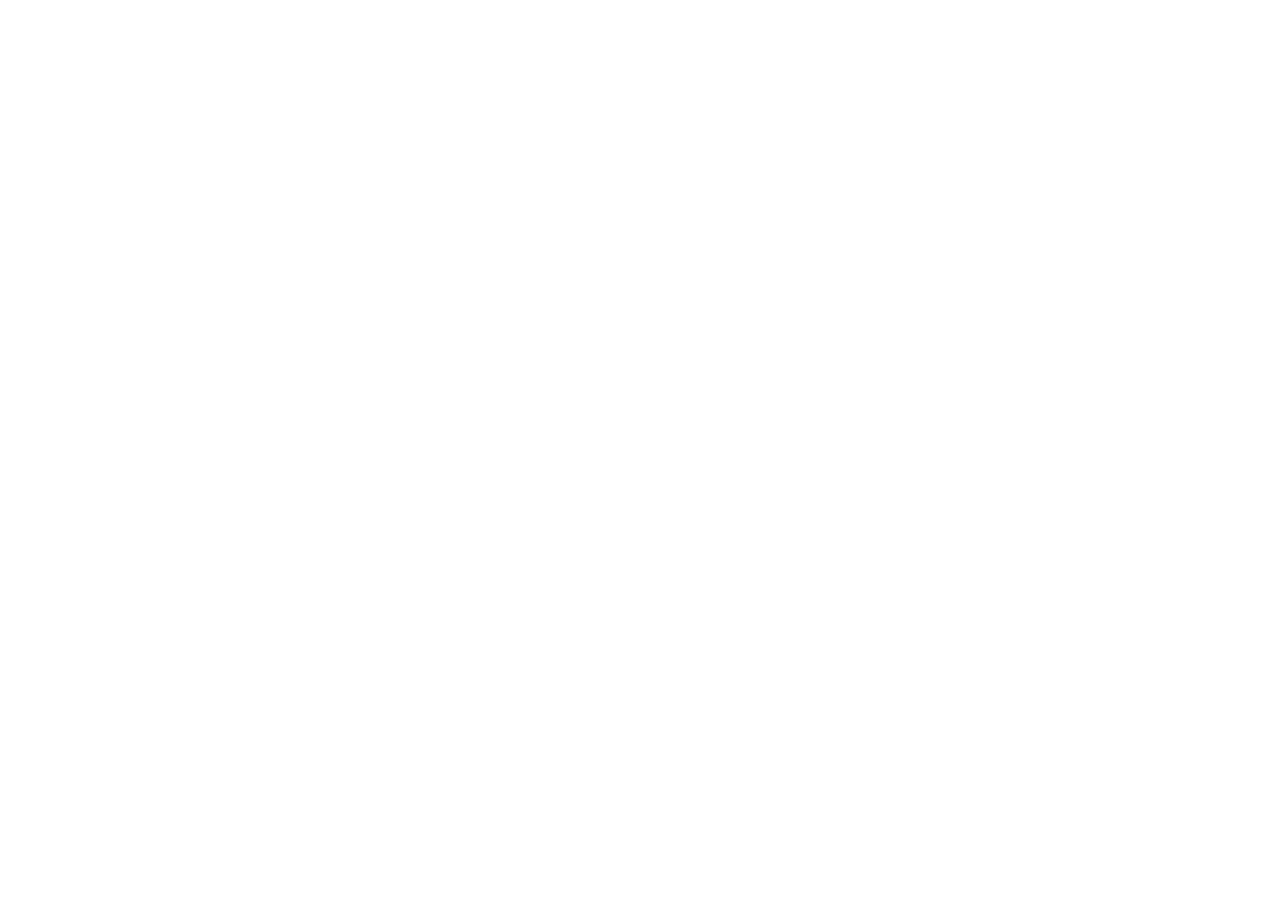
==== index.html @ b1987a9d "init html" ====
<!DOCTYPE html>
<html>
<head>
    <meta charset="utf-8" />
    <meta http-equiv="X-UA-Compatible" content="IE=edge">
    <title>Page Title</title>
    <meta name="viewport" content="width=device-width, initial-scale=1">
    <link rel="stylesheet" type="text/css" media="screen" href="main.css" />
    <script src="main.js"></script>
</head>
<body>
    
</body>
</html>
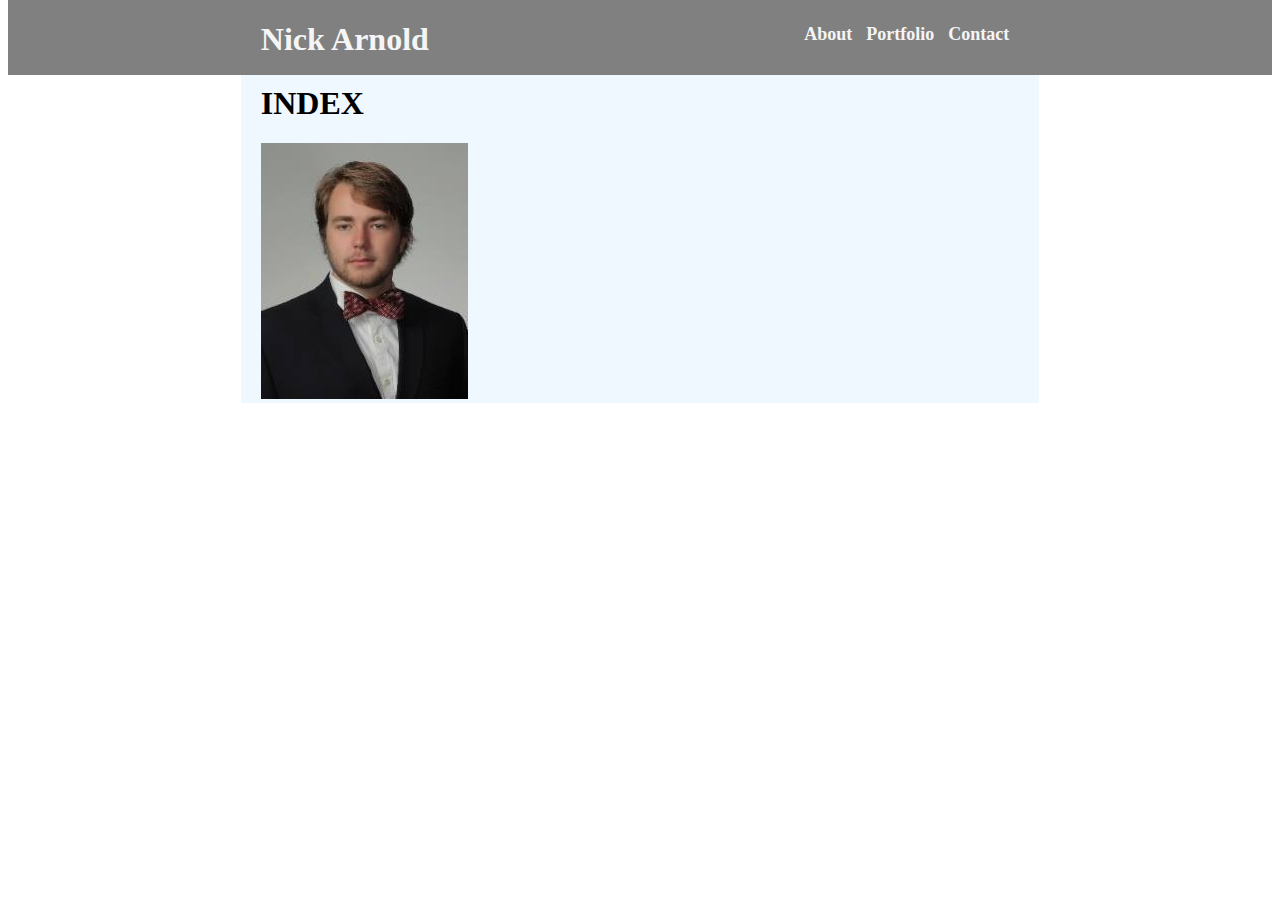
==== commit 2048b2d1: "nav bar finished" ====
--- a/index.html
+++ b/index.html
@@ -1,14 +1,27 @@
 <!DOCTYPE html>
 <html>
-<head>
-    <meta charset="utf-8" />
-    <meta http-equiv="X-UA-Compatible" content="IE=edge">
-    <title>Page Title</title>
-    <meta name="viewport" content="width=device-width, initial-scale=1">
-    <link rel="stylesheet" type="text/css" media="screen" href="main.css" />
-    <script src="main.js"></script>
-</head>
-<body>
-    
-</body>
+    <head>
+        <meta charset="utf-8" />
+        <meta http-equiv="X-UA-Compatible" content="IE=edge">
+        <title>Page Title</title>
+        <meta name="viewport" content="width=device-width, initial-scale=1">
+        <link rel="stylesheet" type="text/css" media="screen" href="./assests/css/style.css" />
+        <script src="main.js"></script>
+    </head>
+    <body>
+        <nav id="bar">
+            <div id="navMid">
+                <h1>Nick Arnold</h1>
+                <ul id="navList">
+                    <li><a class="navLink" href="./index.html">About</a></li>
+                    <li><a class="navLink" href="./portfolio.html">Portfolio</a></li>
+                    <li><a class="navLink" href="./contacts.html">Contact</a></li>
+                </ul>
+            </div>
+        </nav>
+        <div id="midBox">
+            <h1 class="title">INDEX</h1>
+            <img src="./assests/images/profPic.jpg"/>
+        </div>        
+    </body>
 </html>--- a/assests/css/style.css
+++ b/assests/css/style.css
@@ -0,0 +1,45 @@
+body{
+    margin-top: 0;    
+}
+#bar {
+    width: 100%;
+    height: 75px;
+    background-color: gray;     
+}
+#navMid{
+    width: 60%;
+    margin: auto;
+}
+#navMid h1{
+    float: left;
+    display: inline;    
+    color: whitesmoke;    
+}
+#navList {
+    float: right;
+    list-style: none;
+    margin: 0;
+    padding-top: 1.5em;
+    text-align: center;     
+}
+#navList li{
+    display: inline;
+    padding-right: 10px;
+}
+a.navLink {
+    color: whitesmoke;
+    font-size: 18px;
+    font-weight: bold;      
+    text-decoration: none;     
+}
+#midBox{
+    width: 60%;
+    margin: auto;
+    padding-left: 20px;
+    padding-right: 20px;
+    background-color: aliceblue;
+}
+h1.title{
+    margin-top: 0px;
+    padding-top: 10px; 
+}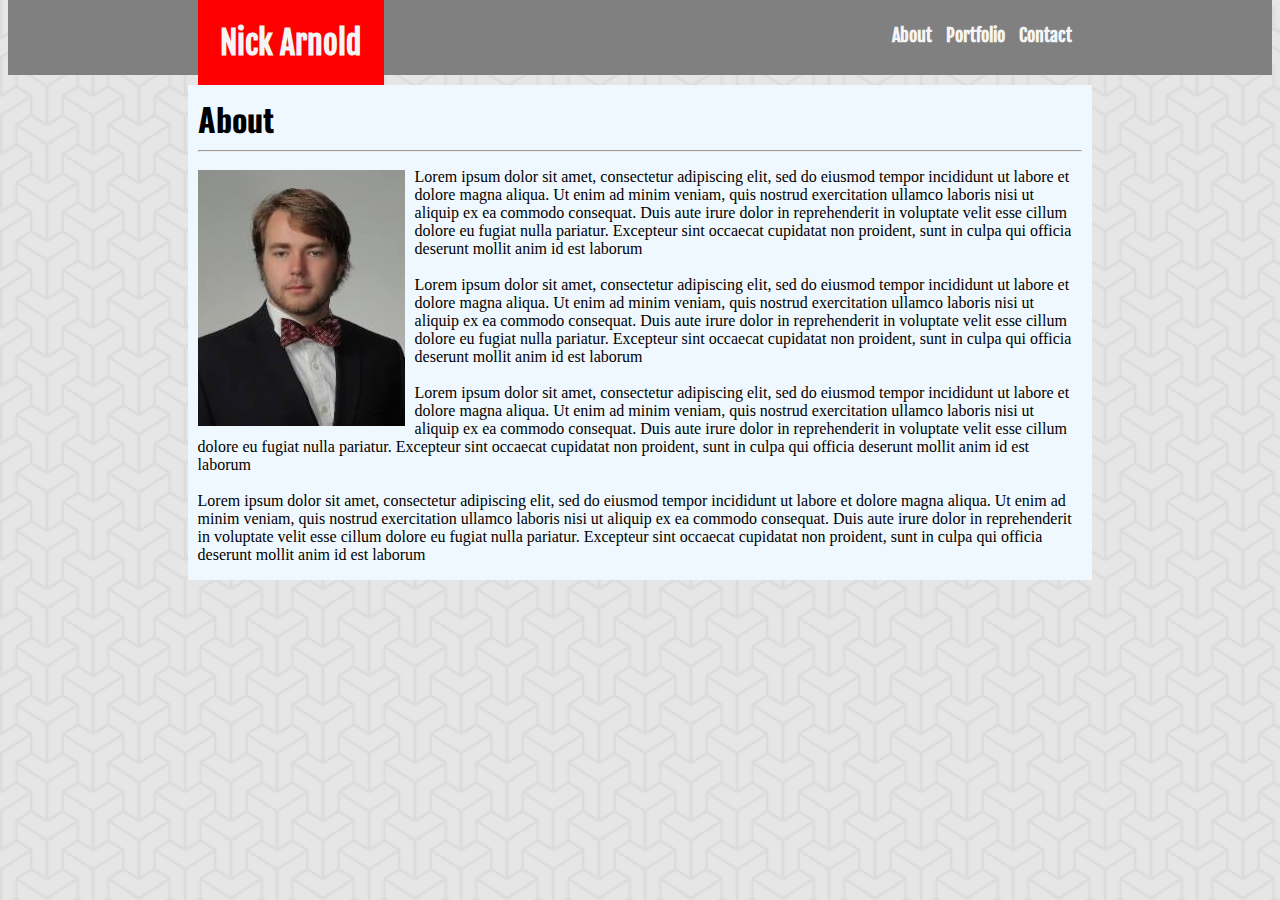
==== commit 5825fc04: "Updated" ====
--- a/index.html
+++ b/index.html
@@ -6,7 +6,8 @@
         <title>Page Title</title>
         <meta name="viewport" content="width=device-width, initial-scale=1">
         <link rel="stylesheet" type="text/css" media="screen" href="./assests/css/style.css" />
-        <script src="main.js"></script>
+        <link href="https://fonts.googleapis.com/css?family=Fjalla+One" rel="stylesheet">
+        <link href="https://fonts.googleapis.com/css?family=Oswald" rel="stylesheet">
     </head>
     <body>
         <nav id="bar">
@@ -19,9 +20,16 @@
                 </ul>
             </div>
         </nav>
-        <div id="midBox">
-            <h1 class="title">INDEX</h1>
-            <img src="./assests/images/profPic.jpg"/>
+        <div id="midBox" class="clearfix">
+            <h1 class="title">About</h1>
+            <hr>
+            <img id="profPic" src="./assests/images/profPic.jpg"/>
+            <p class="about"> Lorem ipsum dolor sit amet, consectetur adipiscing elit, sed do eiusmod tempor incididunt ut labore et dolore magna aliqua. Ut enim ad minim veniam, quis nostrud exercitation ullamco laboris nisi ut aliquip ex ea commodo consequat. Duis aute irure dolor in reprehenderit in voluptate velit esse cillum dolore eu fugiat nulla pariatur. Excepteur sint occaecat cupidatat non proident, sunt in culpa qui officia deserunt mollit anim id est laborum
+                <br> <br> Lorem ipsum dolor sit amet, consectetur adipiscing elit, sed do eiusmod tempor incididunt ut labore et dolore magna aliqua. Ut enim ad minim veniam, quis nostrud exercitation ullamco laboris nisi ut aliquip ex ea commodo consequat. Duis aute irure dolor in reprehenderit in voluptate velit esse cillum dolore eu fugiat nulla pariatur. Excepteur sint occaecat cupidatat non proident, sunt in culpa qui officia deserunt mollit anim id est laborum
+                <br> <br> Lorem ipsum dolor sit amet, consectetur adipiscing elit, sed do eiusmod tempor incididunt ut labore et dolore magna aliqua. Ut enim ad minim veniam, quis nostrud exercitation ullamco laboris nisi ut aliquip ex ea commodo consequat. Duis aute irure dolor in reprehenderit in voluptate velit esse cillum dolore eu fugiat nulla pariatur. Excepteur sint occaecat cupidatat non proident, sunt in culpa qui officia deserunt mollit anim id est laborum
+                <br> <br> Lorem ipsum dolor sit amet, consectetur adipiscing elit, sed do eiusmod tempor incididunt ut labore et dolore magna aliqua. Ut enim ad minim veniam, quis nostrud exercitation ullamco laboris nisi ut aliquip ex ea commodo consequat. Duis aute irure dolor in reprehenderit in voluptate velit esse cillum dolore eu fugiat nulla pariatur. Excepteur sint occaecat cupidatat non proident, sunt in culpa qui officia deserunt mollit anim id est laborum
+                
+            </p>
         </div>        
     </body>
 </html>--- a/assests/css/style.css
+++ b/assests/css/style.css
@@ -1,5 +1,15 @@
 body{
-    margin-top: 0;    
+    margin-top: 0;
+    /* background: rgb(236, 236, 236);     */
+    background-image: url("../images/escheresque_@2X.png");
+}
+.clearfix{
+    overflow: auto;
+}
+.clearfix::after{
+    content: "";
+    clear: both;
+    display: table;
 }
 #bar {
     width: 100%;
@@ -7,13 +17,17 @@
     background-color: gray;     
 }
 #navMid{
-    width: 60%;
+    width: 70%;
     margin: auto;
 }
 #navMid h1{
-    float: left;
-    display: inline;    
-    color: whitesmoke;    
+    font-family: 'Fjalla One', sans-serif;
+    display: inline;
+    color: whitesmoke;
+    background-color: red; 
+    position: absolute;
+    padding: 22.5px;
+    margin: 0;   
 }
 #navList {
     float: right;
@@ -23,6 +37,7 @@
     text-align: center;     
 }
 #navList li{
+    font-family: 'Fjalla One', sans-serif;
     display: inline;
     padding-right: 10px;
 }
@@ -33,13 +48,42 @@
     text-decoration: none;     
 }
 #midBox{
-    width: 60%;
+    width: 70%;
     margin: auto;
-    padding-left: 20px;
-    padding-right: 20px;
-    background-color: aliceblue;
+    margin-top: 10px;
+    padding-left: 10px;
+    padding-right: 10px;
+    background-color: aliceblue;    
 }
 h1.title{
+    font-family: 'Oswald', sans-serif;
     margin-top: 0px;
+    margin-bottom: 0px;
     padding-top: 10px; 
+}
+p.about{
+    float: inherit;
+}
+#profPic{
+    float: left;
+    margin-top: 10px;
+    margin-right: 10px;
+    margin-bottom: 5px;
+}
+
+h3{
+    font-family: 'Oswald', sans-serif;
+    margin: 5px;
+}
+input{
+    margin-bottom: 5px;
+    margin-left: 5px;
+}
+input.inTitle{
+    width: 60%;
+}
+textarea{
+    height: 300px;
+    width: 60%;
+    margin-bottom: 5px;
 }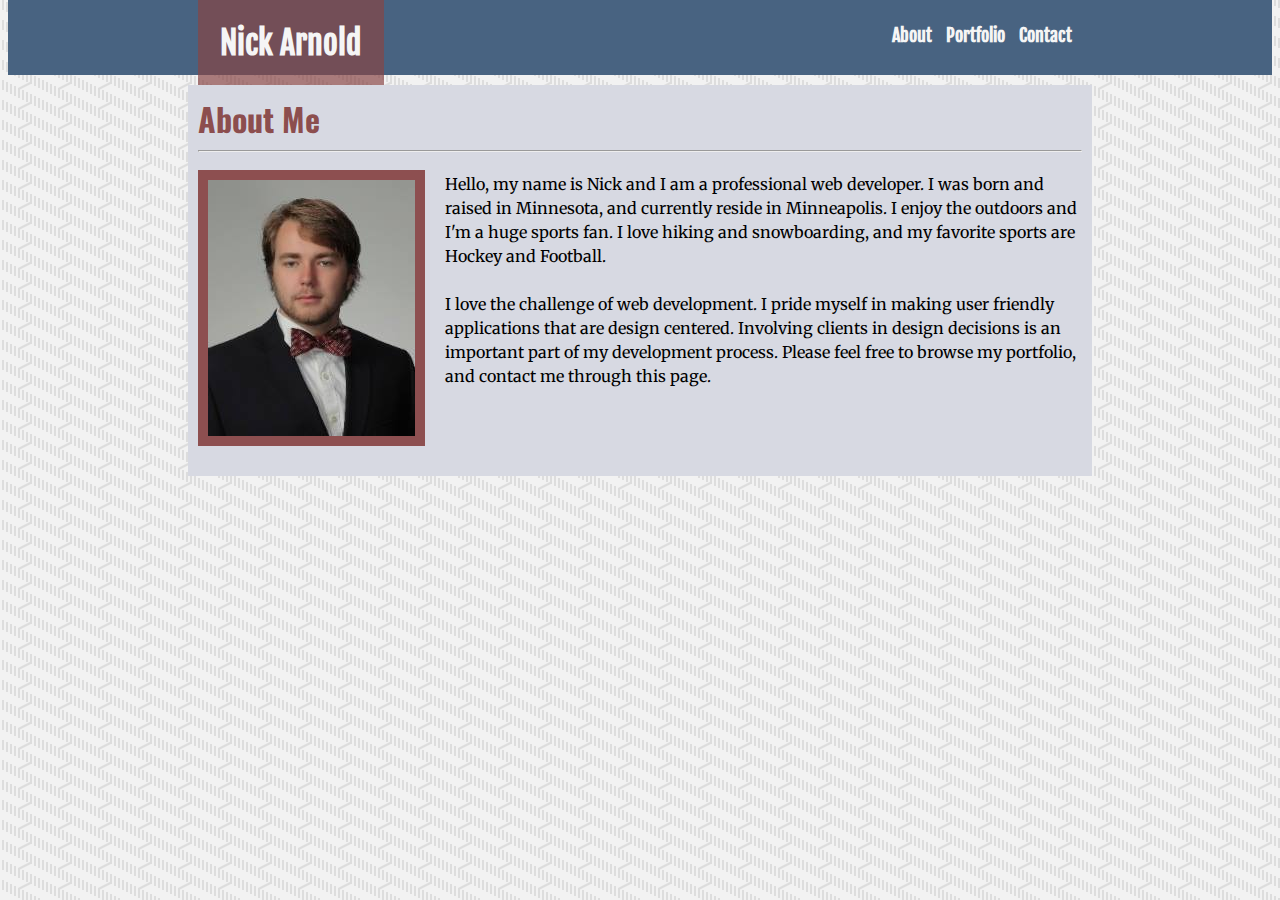
==== commit c2ff61a1: "Final" ====
--- a/index.html
+++ b/index.html
@@ -8,6 +8,7 @@
         <link rel="stylesheet" type="text/css" media="screen" href="./assests/css/style.css" />
         <link href="https://fonts.googleapis.com/css?family=Fjalla+One" rel="stylesheet">
         <link href="https://fonts.googleapis.com/css?family=Oswald" rel="stylesheet">
+        <link href="https://fonts.googleapis.com/css?family=Merriweather" rel="stylesheet">
     </head>
     <body>
         <nav id="bar">
@@ -21,13 +22,21 @@
             </div>
         </nav>
         <div id="midBox" class="clearfix">
-            <h1 class="title">About</h1>
+            <h1 class="title">About Me</h1>
             <hr>
             <img id="profPic" src="./assests/images/profPic.jpg"/>
-            <p class="about"> Lorem ipsum dolor sit amet, consectetur adipiscing elit, sed do eiusmod tempor incididunt ut labore et dolore magna aliqua. Ut enim ad minim veniam, quis nostrud exercitation ullamco laboris nisi ut aliquip ex ea commodo consequat. Duis aute irure dolor in reprehenderit in voluptate velit esse cillum dolore eu fugiat nulla pariatur. Excepteur sint occaecat cupidatat non proident, sunt in culpa qui officia deserunt mollit anim id est laborum
-                <br> <br> Lorem ipsum dolor sit amet, consectetur adipiscing elit, sed do eiusmod tempor incididunt ut labore et dolore magna aliqua. Ut enim ad minim veniam, quis nostrud exercitation ullamco laboris nisi ut aliquip ex ea commodo consequat. Duis aute irure dolor in reprehenderit in voluptate velit esse cillum dolore eu fugiat nulla pariatur. Excepteur sint occaecat cupidatat non proident, sunt in culpa qui officia deserunt mollit anim id est laborum
-                <br> <br> Lorem ipsum dolor sit amet, consectetur adipiscing elit, sed do eiusmod tempor incididunt ut labore et dolore magna aliqua. Ut enim ad minim veniam, quis nostrud exercitation ullamco laboris nisi ut aliquip ex ea commodo consequat. Duis aute irure dolor in reprehenderit in voluptate velit esse cillum dolore eu fugiat nulla pariatur. Excepteur sint occaecat cupidatat non proident, sunt in culpa qui officia deserunt mollit anim id est laborum
-                <br> <br> Lorem ipsum dolor sit amet, consectetur adipiscing elit, sed do eiusmod tempor incididunt ut labore et dolore magna aliqua. Ut enim ad minim veniam, quis nostrud exercitation ullamco laboris nisi ut aliquip ex ea commodo consequat. Duis aute irure dolor in reprehenderit in voluptate velit esse cillum dolore eu fugiat nulla pariatur. Excepteur sint occaecat cupidatat non proident, sunt in culpa qui officia deserunt mollit anim id est laborum
+            <p class="about"> 
+                Hello, my name is Nick and I am a professional web developer. 
+                I was born and raised in Minnesota, and currently reside in Minneapolis. 
+                I enjoy the outdoors and I'm a huge sports fan. 
+                I love hiking and snowboarding, and my favorite sports are Hockey and Football.
+                <br>
+                <br>
+                I love the challenge of web development. I pride myself in making 
+                user friendly applications that are design centered. Involving clients in design 
+                decisions is an important part of my development process. Please feel free to browse my 
+                portfolio, and contact me through this page.  
+
                 
             </p>
         </div>        
--- a/assests/css/style.css
+++ b/assests/css/style.css
@@ -1,7 +1,7 @@
 body{
     margin-top: 0;
     /* background: rgb(236, 236, 236);     */
-    background-image: url("../images/escheresque_@2X.png");
+    background-image: url("../images/small_steps.png");
 }
 .clearfix{
     overflow: auto;
@@ -14,7 +14,7 @@
 #bar {
     width: 100%;
     height: 75px;
-    background-color: gray;     
+    background-color: rgb(72, 99, 129);     
 }
 #navMid{
     width: 70%;
@@ -24,7 +24,7 @@
     font-family: 'Fjalla One', sans-serif;
     display: inline;
     color: whitesmoke;
-    background-color: red; 
+    background-color: rgba(136, 69, 69, 0.685); 
     position: absolute;
     padding: 22.5px;
     margin: 0;   
@@ -53,25 +53,34 @@
     margin-top: 10px;
     padding-left: 10px;
     padding-right: 10px;
-    background-color: aliceblue;    
+    padding-bottom: 20px;
+    background-color: rgb(215, 217, 226);    
 }
 h1.title{
     font-family: 'Oswald', sans-serif;
+    color: rgba(136, 69, 69, 0.938);
+    /* color: rgb(72, 99, 129);  */
     margin-top: 0px;
     margin-bottom: 0px;
     padding-top: 10px; 
 }
-p.about{
+p.about{    
     float: inherit;
+    font-family: 'Merriweather', serif;
+    line-height: 1.5em;
+    margin-top: 20px;
+    
 }
 #profPic{
     float: left;
     margin-top: 10px;
-    margin-right: 10px;
-    margin-bottom: 5px;
+    margin-right: 20px;
+    margin-bottom: 10px;
+    padding: 10px;
+    background-color: rgba(136, 69, 69, 0.938);
 }
-
 h3{
+    color: rgba(136, 69, 69, 0.938);
     font-family: 'Oswald', sans-serif;
     margin: 5px;
 }
@@ -86,4 +95,21 @@
     height: 300px;
     width: 60%;
     margin-bottom: 5px;
+}
+#projects{
+    padding-bottom: 30px;
+}
+.pBox{
+    text-align: center;
+    margin-top: 20px;
+    margin-bottom: 5px;
+    margin-left: 100px;
+    margin-right: 100px;
+    padding-bottom: 10px;
+}
+a.projTitle{
+    text-decoration-line: none;    
+}
+div.pBox:hover{
+    background-color: rgba(104, 114, 172, 0.295);
 }